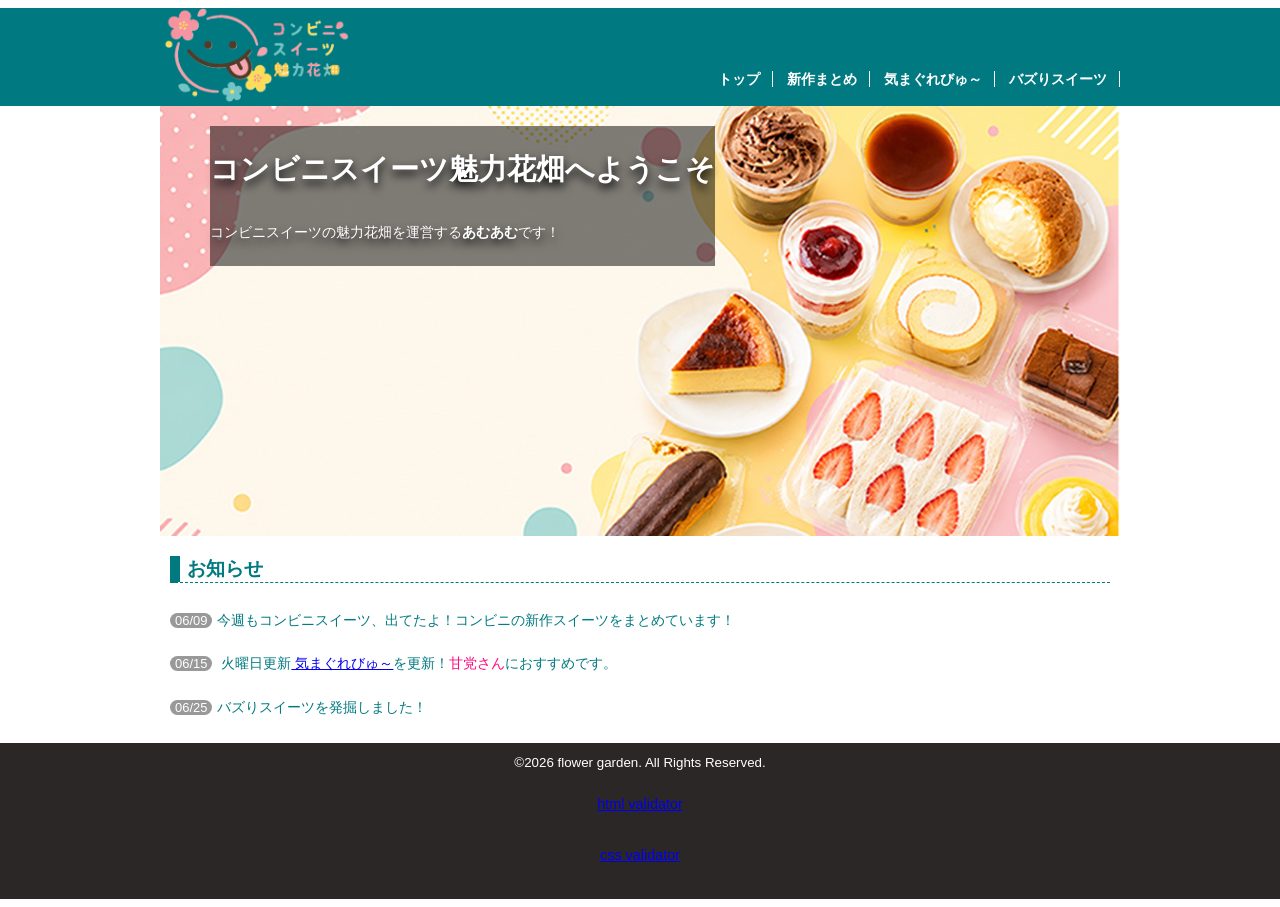
==== index.html @ d1ee27a9 "Add files via upload" ====
<!DOCTYPE html>
<html lang="ja">
<head>
    <meta charset="utf-8">
    <title>トップページ：コンビニスイーツ魅力花畑</title>
    <link rel="stylesheet" href="css/mystyle.css">
    <meta name="description" content="コンビニスイーツ魅力花畑">
    <meta name="viewport" content="新商品の発売情報、実際に購入したスイーツのレビュー、SNSで人気のコンビニスイーツ紹介と3つのコンテンツを発信しています。">
</head>

<body>
    <header>
        <div class="header-in">
        <img src="image/logo2.png" width="190" height="95" alt="ロゴ画像">
    <nav>
        <ul>
            <li><a href="index.html">トップ</a></li>
            <li><a href="contents1.html">新作まとめ</a></li>
            <li><a href="contents2.html">気まぐれびゅ～</a></li>
            <li><a href="contents3.html">バズりスイーツ</a></li>
        </ul>
    </nav>
    </div>
    </header>

    <article>
        <img src="image/top2.jpg" width="960" height="430" alt="スイーツイメージ画像">
<div class="catch">
            <h1>コンビニスイーツ魅力花畑へようこそ</h1>
            <p>コンビニスイーツの魅力花畑を運営する<strong>あむあむ</strong>です！</p>
            </div>
        
        <div class="turquoise">
            <section class="page">
                <h2>お知らせ</h2>
                
                <ul>
                    <li><time datetime="2024-06-03">06/09</time>今週もコンビニスイーツ、出てたよ！コンビニの新作スイーツをまとめています！</li>
                    <li><time datetime="2024-06-09">06/15</time> 火曜日更新<a href="contents2.html"> 気まぐれびゅ～</a>を更新！<span class="red">甘党さん</span>におすすめです。</li>
                    <li><time datetime="2024-06-25">06/25</time>バズりスイーツを発掘しました！</li>
                </ul>
            </section>
            
        </div>
    </article>
<footer>
    <small>&copy;2026 flower garden. All Rights Reserved.</small>
    <p><a href="http://www.htmllint.net/html-lint/htmllint.html#" target="_blank">html validator</a></p>
    <p><a href="http://jigsaw.w3.org/css-validator/#validate_by_upload" target="_blank">css validator</a></p>
</footer>
</body>
</html>
---- css/mystyle.css ----
@charset "utf-8";
body{
    background-color: #ffffff;
    color: #000000;
    font-family: "MOBO","Hiragino Sans",sans-serif;
    margin-left:0px;
    margin-right:0px;
}

p{
	font-size:90%;
	line-height: 2.6;
}

h1{
    font-size: 180%;
}

h2{
	font-size: 120%;
	border-bottom: 1px dashed #007a80;
	border-left: 10px solid #007a80;
	padding-left: 7px;
}


footer{
    background-color:#2b2727;
    text-align: center;
	color: #ffffff;
	padding-top: 10px;
	padding-bottom: 10px;
}

article{
	position: relative;
	clear: both;
	width: 960px;
	margin-left: auto;
	margin-right: auto;
}

.catch{
	position: absolute;
	top:20px;
	left: 50px;
	color:#ffffff;
	text-shadow: 0px 5px 10px #000000;
	background-color: rgba(0,0,0,0.5);
}


header{
    background-color: #007a80;
	color: #ffffff;
}

.subhead{
    background-color:#808000;
}



.turquoise{
    color: #007a80;
}

.red{
    color: #ff047d;
}

ul {
	list-style-type: none;
	padding-left: 0;
	line-height: 3;
	font-size: 90%;
}

ul time{
	background-color: #999999;
	color: #ffffff;
	border-radius: 10px;
	padding-left: 5px;
	padding-right: 5px;
	margin-right: 5px;
	font-size: 90%;
}

nav ul{
	font-weight: bold;
	text-align: right;
	padding-top: 50px;
	padding-bottom: 5px;
	margin: 0;
}

nav li{
	display: inline;
	padding-left: 10px;
	padding-right: 12px;
	border-right: 1px solid #ffffff;
}

header img{
	float: left;
}

.header-in{
	width: 960px;
	margin-left: auto;
	margin-right: auto;
}

.sub-h1 {
	background: linear-gradient(to left,#ffffff,#007a80);
	border-left: 15px solid #ffadef4e;
	padding-top: 5px;
	padding-left: 10px;
	color: #ffffff;
}

.point-list{
	list-style-image: url(../image/list.png);
	margin-left: 30px;
	font-weight: bold;
	color: #000000;
}

.point-img{
	box-shadow: 0px 0px 10px 3px #aaaaaa;
	border-radius: 10px;
	float: right;
	margin-left:20px;
	margin-bottom:10px;
}

.sentou{
	clear: both;
	text-align: right;
}


ol li{
	/* パンくずリスト設定 */
	display: inline;
	margin-right: 5px;
	font-size: 80%;
}

ol {
	padding-left: 0;
}

.page {
	padding-left: 10px;
	padding-right: 10px;
}

nav ul a{
	text-decoration: none;
	color: #ffffff;
}

nav ul a:link{
	color: #ffffff;
}

nav ul a:visited{
	color: #0000ff;
}

nav ul a:hover{
	color: #ffcc00;
}

nav ul a:active{
	color: #ff0000;
}




/* 959px以下の場合 */
@media (max-width:959px){
	header img{
		float:none;
	}

nav ul{
	text-align: left;
	padding: 0;
	margin-left: 10px;
}
article{
	width: auto;
}

article img{
	max-width: 100%;
	height: auto;
}
}

/* 600px以下の場合 */
@media (max-width:600px) {
	nav li{
		font-size: 75px;
		padding-left: 2px;
		padding-right: 2px;
	}
	
	footer{
		font-size: 75px;
	}

	.catch{
		top: 5px;
		left: 10px;
	}

	.point-img {
		float: none;
	}

}

/* プリント出力 */
@media print{
.catch{
	color: #000000;
	text-shadow: none;
}
footer{
	color: #000000;
}

}
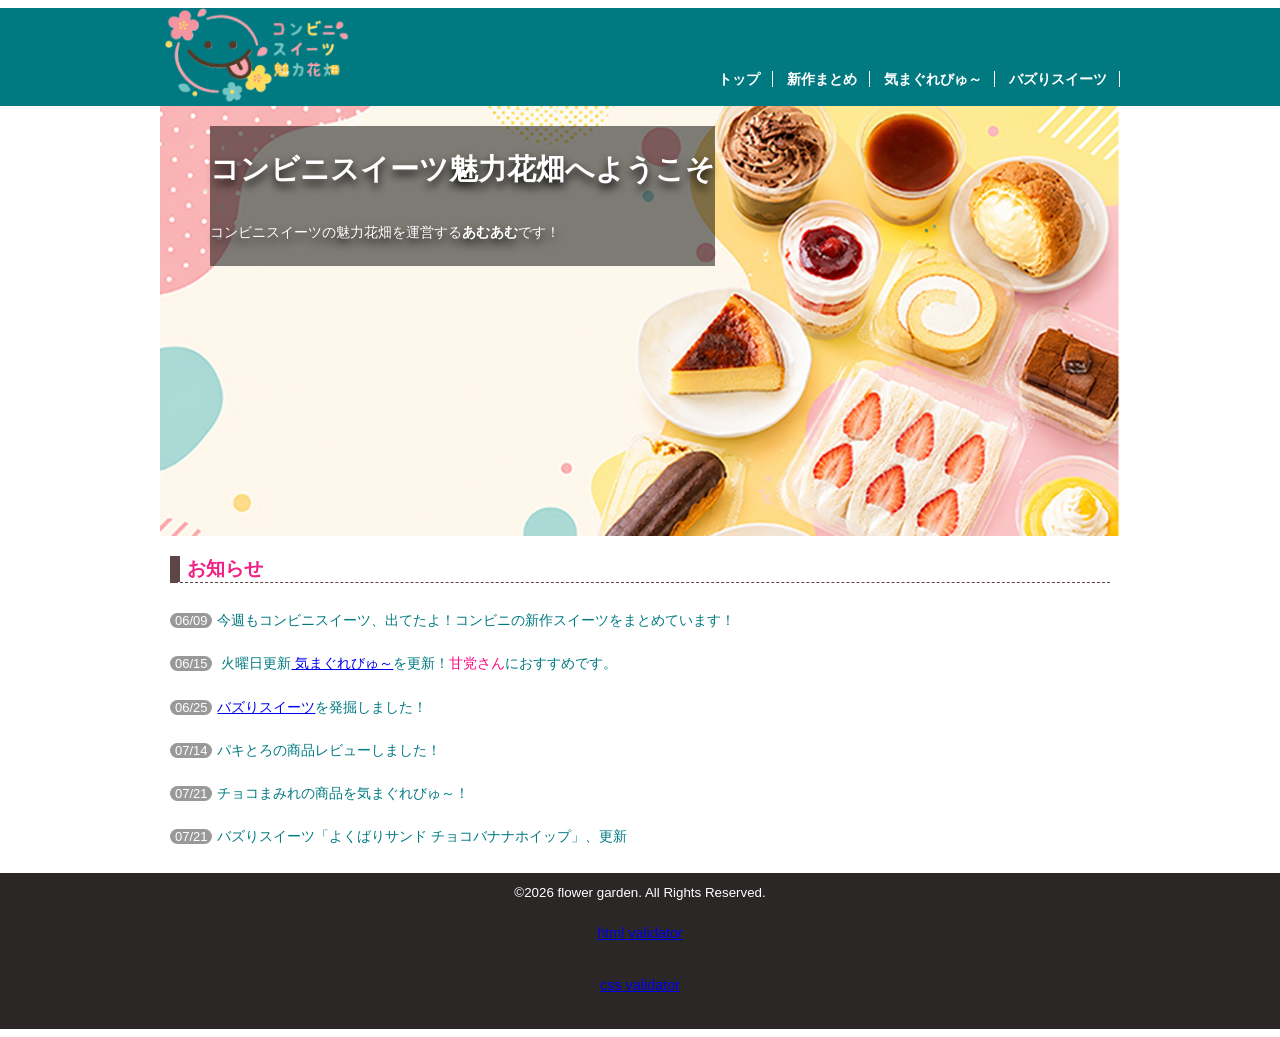
==== commit 04fb8e82: "Add files via upload" ====
--- a/index.html
+++ b/index.html
@@ -37,7 +37,10 @@
                 <ul>
                     <li><time datetime="2024-06-03">06/09</time>今週もコンビニスイーツ、出てたよ！コンビニの新作スイーツをまとめています！</li>
                     <li><time datetime="2024-06-09">06/15</time> 火曜日更新<a href="contents2.html"> 気まぐれびゅ～</a>を更新！<span class="red">甘党さん</span>におすすめです。</li>
-                    <li><time datetime="2024-06-25">06/25</time>バズりスイーツを発掘しました！</li>
+                    <li><time datetime="2024-06-25">06/25</time><a href="contents3.html">バズりスイーツ</a>を発掘しました！</li>
+                    <li><time datetime="2024-06-25">07/14</time>パキとろの商品レビューしました！</li>
+                    <li><time datetime="2024-06-25">07/21</time>チョコまみれの商品を気まぐれびゅ～！</li>
+                    <li><time datetime="2024-06-25">07/21</time>バズりスイーツ「よくばりサンド チョコバナナホイップ」、更新</li>
                 </ul>
             </section>
             
--- a/css/mystyle.css
+++ b/css/mystyle.css
@@ -18,9 +18,10 @@
 
 h2{
 	font-size: 120%;
-	border-bottom: 1px dashed #007a80;
-	border-left: 10px solid #007a80;
+	border-bottom: 1px dashed #5e4646;
+	border-left: 10px solid #5e4646;
 	padding-left: 7px;
+	color: #f02182;
 }
 
 
@@ -69,6 +70,11 @@
     color: #ff047d;
 }
 
+.mizuiro{
+    color: #04b0ff;
+}
+
+
 ul {
 	list-style-type: none;
 	padding-left: 0;
@@ -113,7 +119,7 @@
 
 .sub-h1 {
 	background: linear-gradient(to left,#ffffff,#007a80);
-	border-left: 15px solid #ffadef4e;
+	border-left: 15px solid #5e4646;
 	padding-top: 5px;
 	padding-left: 10px;
 	color: #ffffff;
@@ -170,11 +176,11 @@
 }
 
 nav ul a:hover{
-	color: #ffcc00;
+	color: #a8ffae;
 }
 
 nav ul a:active{
-	color: #ff0000;
+	color: #ffcdec;
 }
 
 
